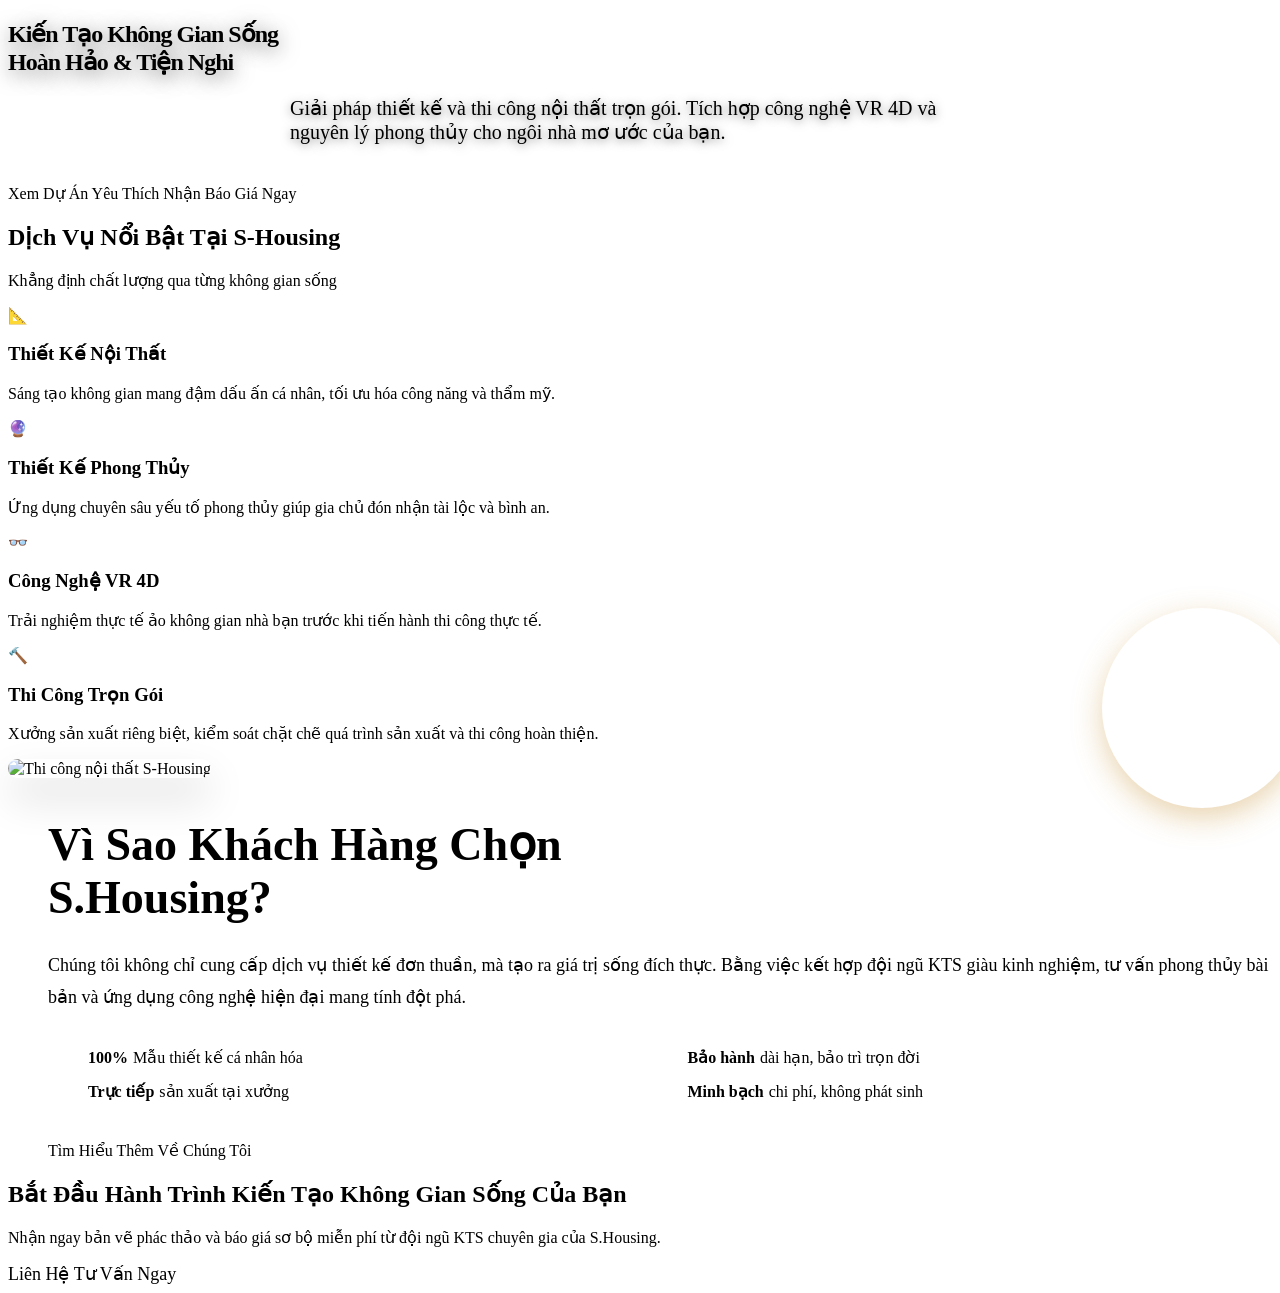
==== src/main/resources/templates/index.html @ 8dfc977a "init" ====
<!DOCTYPE html>
<html xmlns:th="http://www.thymeleaf.org">
<!-- head fragment included with parameters for title, description, keywords, image -->
<head th:replace="~{fragments/head :: head(title='Thiết Kế Thi Công Nội Thất Trọn Gói S-Housing | Clone', description='S-housing cung cấp dịch vụ thiết kế và thi công nội thất chuyên nghiệp.', keywords='thiết kế nội thất, thi công nội thất, s-housing', image='/images/hero.png')}">
</head>

<body>

    <!-- Header Fragment -->
    <header th:replace="~{fragments/header :: header}"></header>

    <main>
        <!-- Hero Section -->
        <section class="hero-section" th:style="'background-image: url(' + @{/images/hero.png} + ');'">
            <div class="hero-overlay" style="background: linear-gradient(135deg, rgba(26, 32, 44, 0.8), rgba(0, 0, 0, 0.4));"></div>
            <div class="container hero-content">
                <h1 style="font-weight: 800; letter-spacing: -1px; text-shadow: 0 4px 20px rgba(0,0,0,0.5);">Kiến Tạo Không Gian Sống <br/><span style="color: var(--primary-color);">Hoàn Hảo</span> & Tiện Nghi</h1>
                <p style="font-size: 20px; font-weight: 300; max-width: 700px; margin: 0 auto 40px auto; text-shadow: 0 2px 10px rgba(0,0,0,0.5);">Giải pháp thiết kế và thi công nội thất trọn gói. Tích hợp công nghệ VR 4D và nguyên lý phong thủy cho ngôi nhà mơ ước của bạn.</p>
                <div class="hero-buttons">
                    <a th:href="@{/du-an}" class="btn btn-primary btn-large btn-glow">Xem Dự Án Yêu Thích</a>
                    <a th:href="@{/lien-he}" class="btn btn-secondary btn-large">Nhận Báo Giá Ngay</a>
                </div>
            </div>
        </section>

        <!-- Services Features -->
        <section class="services-section">
            <div class="container text-center section-header">
                <h2>Dịch Vụ Nổi Bật Tại S-Housing</h2>
                <p>Khẳng định chất lượng qua từng không gian sống</p>
            </div>
            
            <div class="container services-grid">
                <div class="service-card">
                    <div class="icon">📐</div>
                    <h3>Thiết Kế Nội Thất</h3>
                    <p>Sáng tạo không gian mang đậm dấu ấn cá nhân, tối ưu hóa công năng và thẩm mỹ.</p>
                </div>
                
                <div class="service-card highlight">
                    <div class="icon">🔮</div>
                    <h3>Thiết Kế Phong Thủy</h3>
                    <p>Ứng dụng chuyên sâu yếu tố phong thủy giúp gia chủ đón nhận tài lộc và bình an.</p>
                </div>
                
                <div class="service-card">
                    <div class="icon">👓</div>
                    <h3>Công Nghệ VR 4D</h3>
                    <p>Trải nghiệm thực tế ảo không gian nhà bạn trước khi tiến hành thi công thực tế.</p>
                </div>
                
                <div class="service-card">
                    <div class="icon">🔨</div>
                    <h3>Thi Công Trọn Gói</h3>
                    <p>Xưởng sản xuất riêng biệt, kiểm soát chặt chẽ quá trình sản xuất và thi công hoàn thiện.</p>
                </div>
            </div>
        </section>

        <!-- About Intro Section -->
        <section class="about-section" style="background-color: var(--bg-white);">
            <div class="container flex-row" style="align-items: center;">
                <div class="about-image" style="position: relative;">
                    <img th:src="@{/images/about_architecture.png}" alt="Thi công nội thất S-Housing" style="border-radius: 20px; box-shadow: 0 20px 40px rgba(0,0,0,0.15);" />
                    <div style="position: absolute; bottom: -30px; right: -30px; background: var(--primary-color); color: white; padding: 30px; border-radius: 50%; width: 140px; height: 140px; display: flex; flex-direction: column; justify-content: center; align-items: center; box-shadow: 0 10px 30px rgba(201, 147, 57, 0.4);">
                        <strong style="font-size: 32px; line-height: 1;">10+</strong>
                        <span style="font-size: 14px; text-align: center;">Năm Kinh Nghiệm</span>
                    </div>
                </div>
                <div class="about-text" style="padding-left: 40px;">
                    <h2 style="font-size: 46px; margin-bottom: 25px; color: var(--secondary-color);">Vì Sao Khách Hàng Chọn <br/><span style="color: var(--primary-color);">S.Housing?</span></h2>
                    <p style="font-size: 18px; line-height: 1.8; color: var(--text-color); margin-bottom: 35px;">Chúng tôi không chỉ cung cấp dịch vụ thiết kế đơn thuần, mà tạo ra giá trị sống đích thực. Bằng việc kết hợp đội ngũ KTS giàu kinh nghiệm, tư vấn phong thủy bài bản và ứng dụng công nghệ hiện đại mang tính đột phá.</p>
                    
                    <ul class="check-list" style="display: grid; grid-template-columns: 1fr 1fr; gap: 15px; margin-bottom: 40px;">
                        <li style="font-size: 16px; display: flex; align-items: center;"><strong style="color: var(--primary-color); margin-right: 5px;">100%</strong> Mẫu thiết kế cá nhân hóa</li>
                        <li style="font-size: 16px; display: flex; align-items: center;"><strong style="color: var(--primary-color); margin-right: 5px;">Bảo hành</strong> dài hạn, bảo trì trọn đời</li>
                        <li style="font-size: 16px; display: flex; align-items: center;"><strong style="color: var(--primary-color); margin-right: 5px;">Trực tiếp</strong> sản xuất tại xưởng</li>
                        <li style="font-size: 16px; display: flex; align-items: center;"><strong style="color: var(--primary-color); margin-right: 5px;">Minh bạch</strong> chi phí, không phát sinh</li>
                    </ul>
                    <a th:href="@{/ve-chung-toi}" class="btn btn-primary btn-large btn-glow" style="border-radius: 30px;">Tìm Hiểu Thêm Về Chúng Tôi</a>
                </div>
            </div>
        </section>

        <!-- Dynamic CTA Banner -->
        <section class="cta-banner">
            <div class="container">
                <h2>Bắt Đầu Hành Trình Kiến Tạo Không Gian Sống Của Bạn</h2>
                <p>Nhận ngay bản vẽ phác thảo và báo giá sơ bộ miễn phí từ đội ngũ KTS chuyên gia của S.Housing.</p>
                <a th:href="@{/lien-he}" class="btn btn-primary btn-large btn-glow" style="border-radius: 50px; font-size: 18px;">Liên Hệ Tư Vấn Ngay</a>
            </div>
        </section>

    </main>

    <!-- Footer Fragment -->
    <footer th:replace="~{fragments/footer :: footer}"></footer>

</body>
</html>
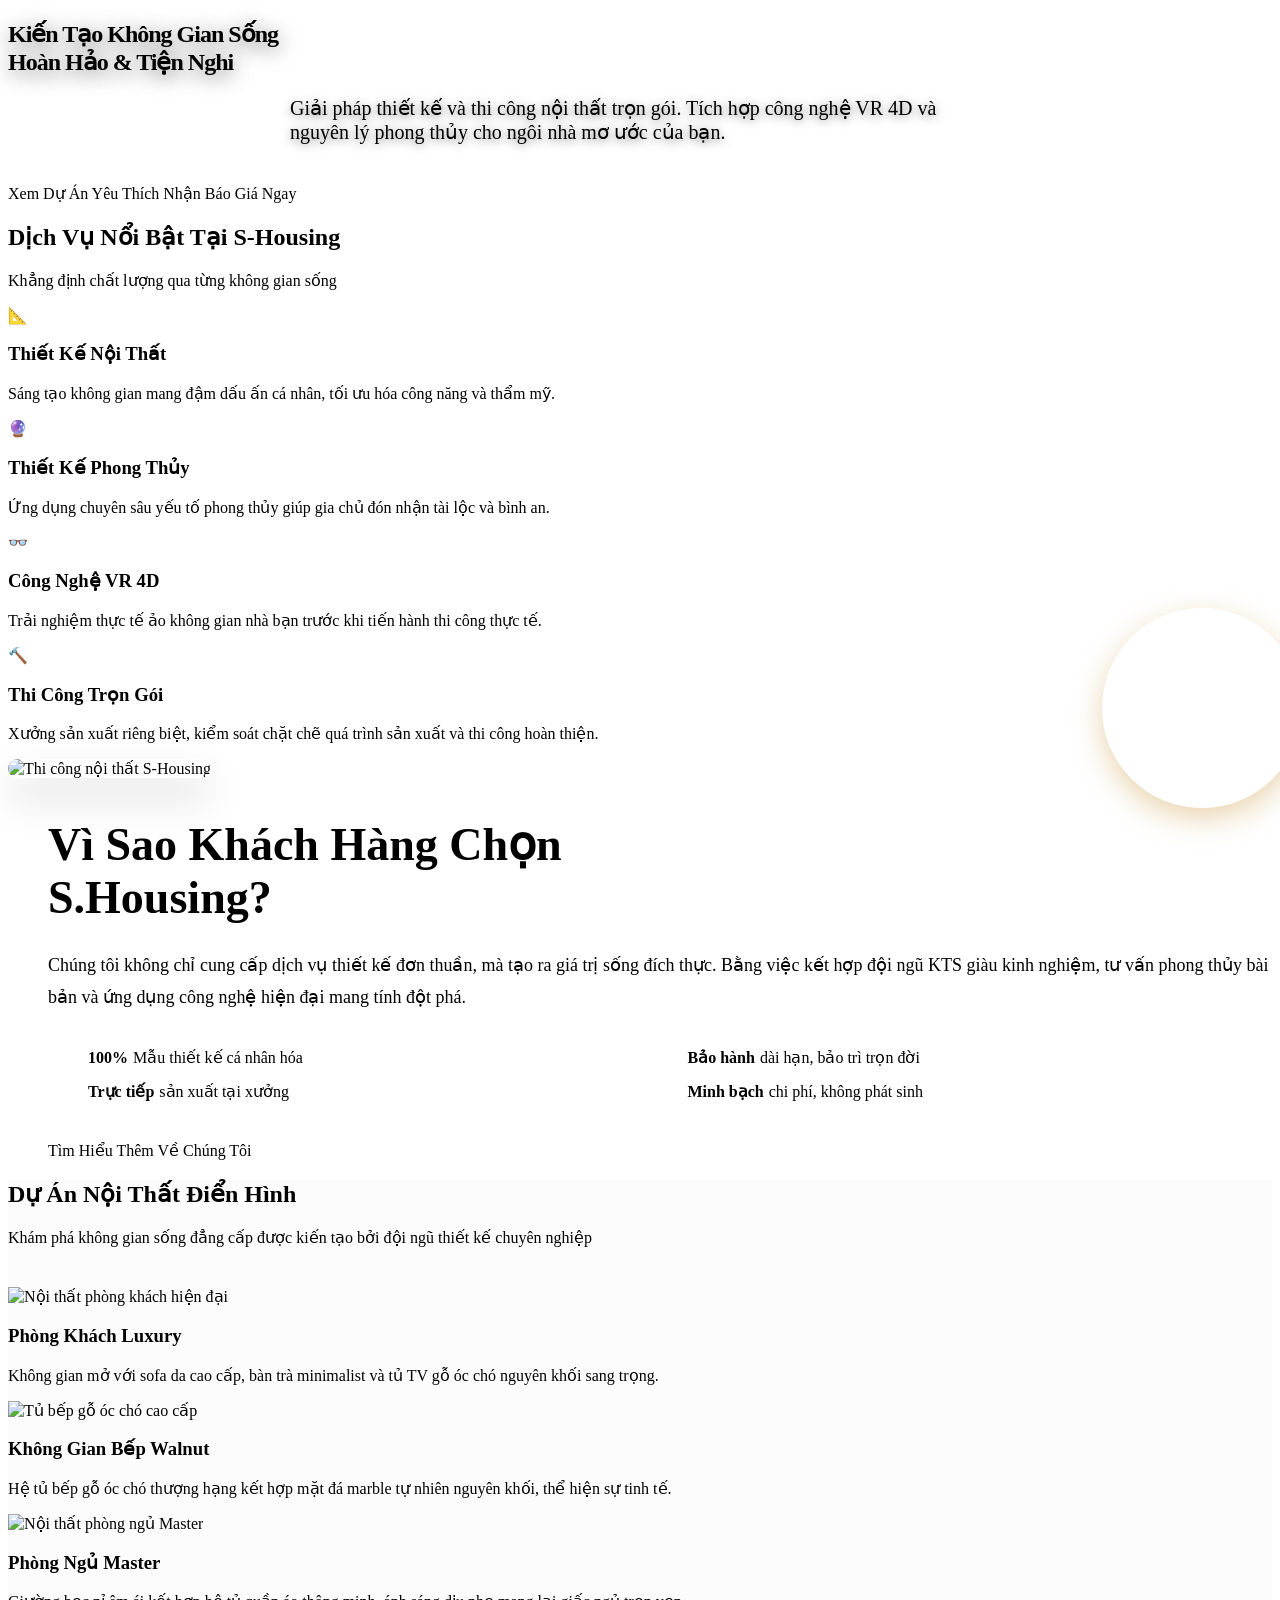
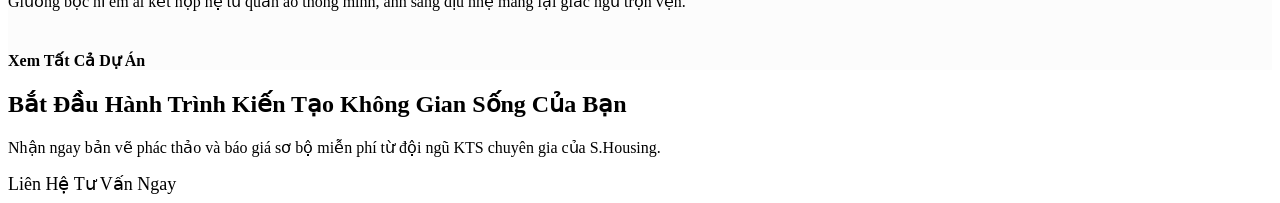
==== commit bcf437c4: "init" ====
--- a/src/main/resources/templates/index.html
+++ b/src/main/resources/templates/index.html
@@ -82,6 +82,50 @@
             </div>
         </section>
 
+        <!-- Featured Furniture Projects -->
+        <section class="furniture-projects-section" style="background-color: #fcfcfc;">
+            <div class="container text-center section-header">
+                <h2>Dự Án Nội Thất <span style="color: var(--primary-color);">Điển Hình</span></h2>
+                <p>Khám phá không gian sống đẳng cấp được kiến tạo bởi đội ngũ thiết kế chuyên nghiệp</p>
+            </div>
+            
+            <div class="container services-grid" style="margin-top: 40px; margin-bottom: 40px;">
+                <div class="project-card">
+                    <div class="project-img-wrapper">
+                        <img th:src="@{/images/furniture_living_room.png}" alt="Nội thất phòng khách hiện đại" class="project-img" />
+                    </div>
+                    <div class="project-content">
+                        <h3>Phòng Khách Luxury</h3>
+                        <p>Không gian mở với sofa da cao cấp, bàn trà minimalist và tủ TV gỗ óc chó nguyên khối sang trọng.</p>
+                    </div>
+                </div>
+                
+                <div class="project-card">
+                    <div class="project-img-wrapper">
+                        <img th:src="@{/images/furniture_kitchen.png}" alt="Tủ bếp gỗ óc chó cao cấp" class="project-img" />
+                    </div>
+                    <div class="project-content">
+                        <h3>Không Gian Bếp Walnut</h3>
+                        <p>Hệ tủ bếp gỗ óc chó thượng hạng kết hợp mặt đá marble tự nhiên nguyên khối, thể hiện sự tinh tế.</p>
+                    </div>
+                </div>
+                
+                <div class="project-card">
+                    <div class="project-img-wrapper">
+                        <img th:src="@{/images/furniture_bedroom.png}" alt="Nội thất phòng ngủ Master" class="project-img" />
+                    </div>
+                    <div class="project-content">
+                        <h3>Phòng Ngủ Master</h3>
+                        <p>Giường bọc nỉ êm ái kết hợp hệ tủ quần áo thông minh, ánh sáng dịu nhẹ mang lại giấc ngủ trọn vẹn.</p>
+                    </div>
+                </div>
+            </div>
+            
+            <div class="container text-center" style="margin-top: 30px;">
+                <a th:href="@{/du-an}" class="btn btn-outline-primary btn-large" style="border: 2px solid var(--primary-color); color: var(--primary-color); background: transparent; transition: all 0.3s ease; border-radius: 30px; font-weight: 600;" onmouseover="this.style.background='var(--primary-color)'; this.style.color='white';" onmouseout="this.style.background='transparent'; this.style.color='var(--primary-color)';">Xem Tất Cả Dự Án <i class="fas fa-arrow-right" style="margin-left: 5px;"></i></a>
+            </div>
+        </section>
+
         <!-- Dynamic CTA Banner -->
         <section class="cta-banner">
             <div class="container">
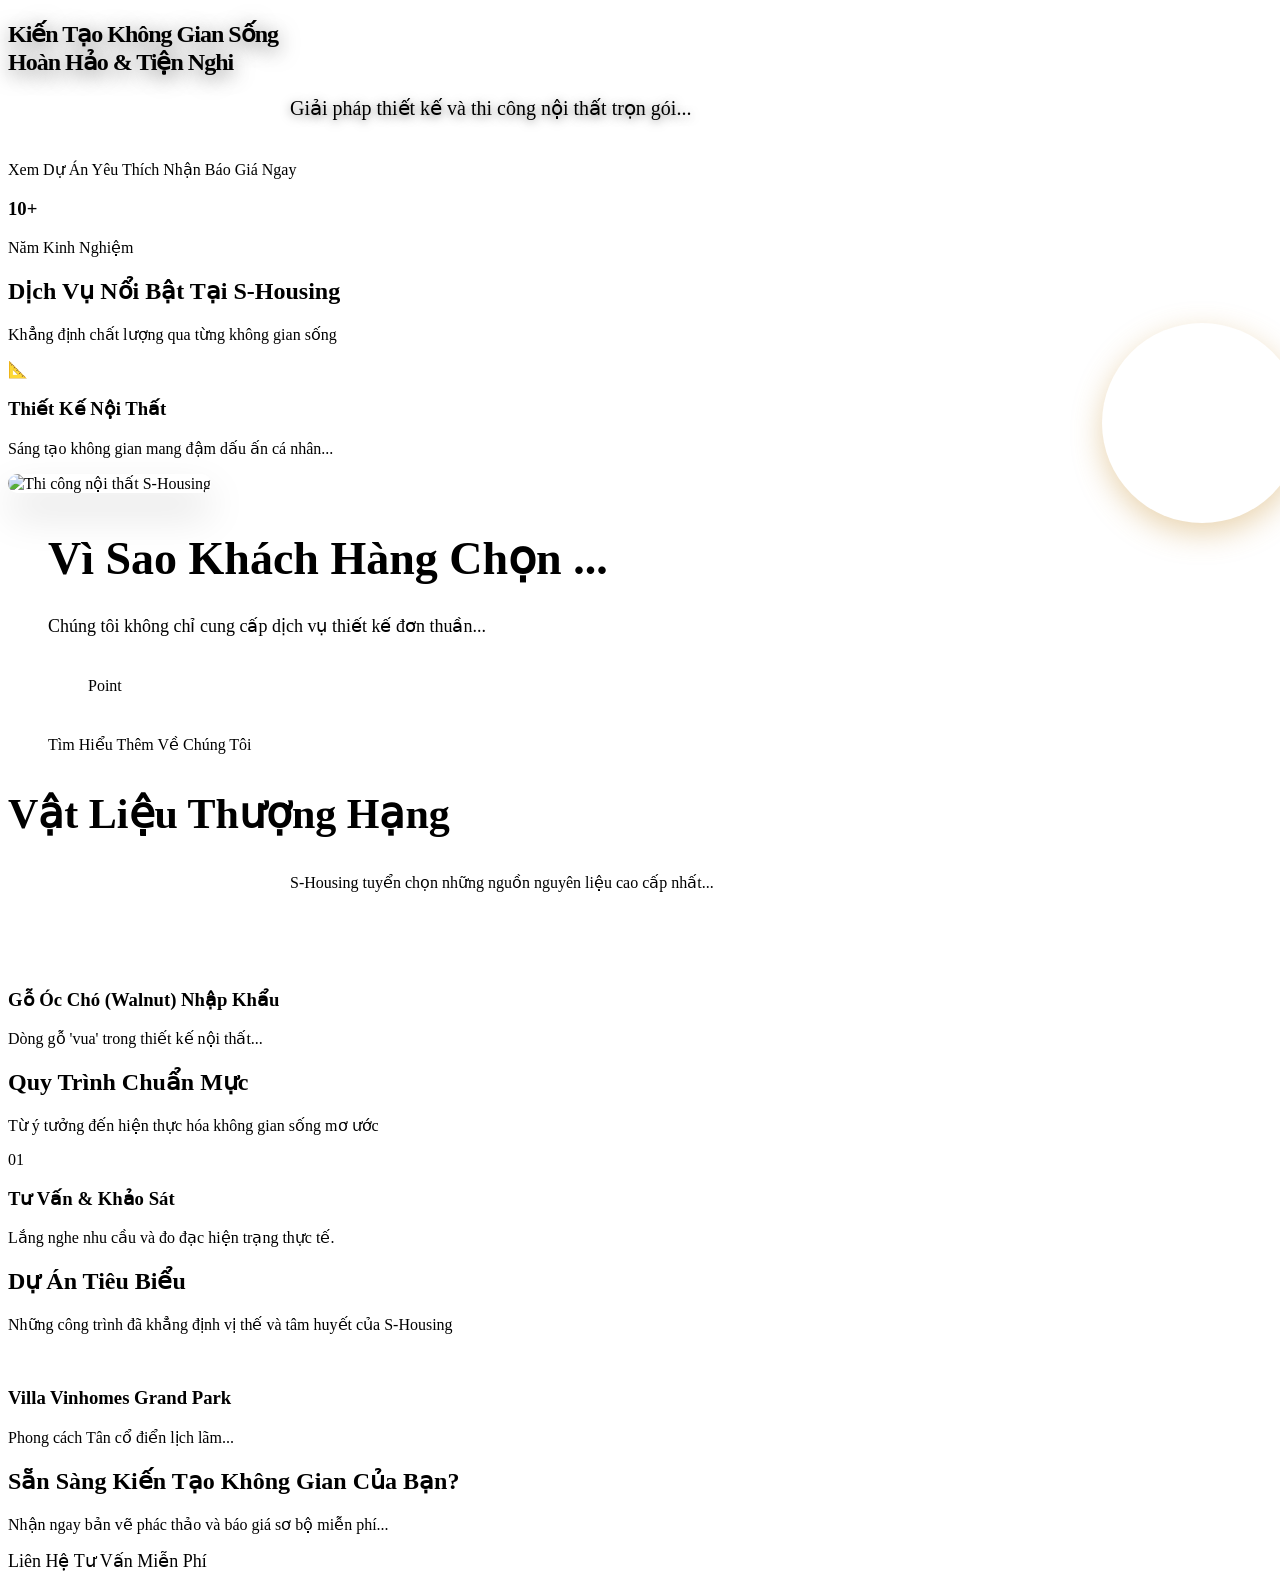
==== commit 343e9d69: "optimize" ====
--- a/src/main/resources/templates/index.html
+++ b/src/main/resources/templates/index.html
@@ -11,14 +11,26 @@
 
     <main>
         <!-- Hero Section -->
-        <section class="hero-section" th:style="'background-image: url(' + @{/images/hero.png} + ');'">
+        <section class="hero-section" th:style="'background-image: url(' + @{${settings.index.hero.bgImage}} + ');'">
             <div class="hero-overlay" style="background: linear-gradient(135deg, rgba(26, 32, 44, 0.8), rgba(0, 0, 0, 0.4));"></div>
             <div class="container hero-content">
-                <h1 style="font-weight: 800; letter-spacing: -1px; text-shadow: 0 4px 20px rgba(0,0,0,0.5);">Kiến Tạo Không Gian Sống <br/><span style="color: var(--primary-color);">Hoàn Hảo</span> & Tiện Nghi</h1>
-                <p style="font-size: 20px; font-weight: 300; max-width: 700px; margin: 0 auto 40px auto; text-shadow: 0 2px 10px rgba(0,0,0,0.5);">Giải pháp thiết kế và thi công nội thất trọn gói. Tích hợp công nghệ VR 4D và nguyên lý phong thủy cho ngôi nhà mơ ước của bạn.</p>
+                <h1 style="font-weight: 800; letter-spacing: -1px; text-shadow: 0 4px 20px rgba(0,0,0,0.5);" th:utext="${settings.index.hero.title}">Kiến Tạo Không Gian Sống <br/><span style="color: var(--primary-color);">Hoàn Hảo</span> & Tiện Nghi</h1>
+                <p style="font-size: 20px; font-weight: 300; max-width: 700px; margin: 0 auto 40px auto; text-shadow: 0 2px 10px rgba(0,0,0,0.5);" th:text="${settings.index.hero.subtitle}">Giải pháp thiết kế và thi công nội thất trọn gói...</p>
                 <div class="hero-buttons">
-                    <a th:href="@{/du-an}" class="btn btn-primary btn-large btn-glow">Xem Dự Án Yêu Thích</a>
-                    <a th:href="@{/lien-he}" class="btn btn-secondary btn-large">Nhận Báo Giá Ngay</a>
+                    <a th:href="@{/du-an}" class="btn btn-primary btn-large btn-glow" th:text="${settings.index.hero.primaryBtn}">Xem Dự Án Yêu Thích</a>
+                    <a th:href="@{/lien-he}" class="btn btn-secondary btn-large" th:text="${settings.index.hero.secondaryBtn}">Nhận Báo Giá Ngay</a>
+                </div>
+            </div>
+        </section>
+
+        <!-- Stats Counter Section -->
+        <section class="stats-section">
+            <div class="container">
+                <div class="stats-grid">
+                    <div class="stat-item" th:each="stat : ${settings.index.stats}">
+                        <h3 th:text="${stat.value}">10+</h3>
+                        <p th:text="${stat.label}">Năm Kinh Nghiệm</p>
+                    </div>
                 </div>
             </div>
         </section>
@@ -26,112 +38,103 @@
         <!-- Services Features -->
         <section class="services-section">
             <div class="container text-center section-header">
-                <h2>Dịch Vụ Nổi Bật Tại S-Housing</h2>
-                <p>Khẳng định chất lượng qua từng không gian sống</p>
+                <h2 th:text="${settings.index.services.title}">Dịch Vụ Nổi Bật Tại S-Housing</h2>
+                <p th:text="${settings.index.services.subtitle}">Khẳng định chất lượng qua từng không gian sống</p>
             </div>
             
             <div class="container services-grid">
-                <div class="service-card">
-                    <div class="icon">📐</div>
-                    <h3>Thiết Kế Nội Thất</h3>
-                    <p>Sáng tạo không gian mang đậm dấu ấn cá nhân, tối ưu hóa công năng và thẩm mỹ.</p>
-                </div>
-                
-                <div class="service-card highlight">
-                    <div class="icon">🔮</div>
-                    <h3>Thiết Kế Phong Thủy</h3>
-                    <p>Ứng dụng chuyên sâu yếu tố phong thủy giúp gia chủ đón nhận tài lộc và bình an.</p>
-                </div>
-                
-                <div class="service-card">
-                    <div class="icon">👓</div>
-                    <h3>Công Nghệ VR 4D</h3>
-                    <p>Trải nghiệm thực tế ảo không gian nhà bạn trước khi tiến hành thi công thực tế.</p>
-                </div>
-                
-                <div class="service-card">
-                    <div class="icon">🔨</div>
-                    <h3>Thi Công Trọn Gói</h3>
-                    <p>Xưởng sản xuất riêng biệt, kiểm soát chặt chẽ quá trình sản xuất và thi công hoàn thiện.</p>
+                <div th:each="service : ${settings.index.services.items}" th:class="${service['highlight']} ? 'service-card highlight' : 'service-card'">
+                    <div class="icon" th:text="${service.icon}">📐</div>
+                    <h3 th:text="${service.title}">Thiết Kế Nội Thất</h3>
+                    <p th:text="${service.desc}">Sáng tạo không gian mang đậm dấu ấn cá nhân...</p>
                 </div>
             </div>
         </section>
 
         <!-- About Intro Section -->
-        <section class="about-section" style="background-color: var(--bg-white);">
+        <section class="about-section" style="background-color: var(--bg-white); padding-bottom: 0;">
             <div class="container flex-row" style="align-items: center;">
                 <div class="about-image" style="position: relative;">
-                    <img th:src="@{/images/about_architecture.png}" alt="Thi công nội thất S-Housing" style="border-radius: 20px; box-shadow: 0 20px 40px rgba(0,0,0,0.15);" />
+                    <img th:src="@{${settings.index.about.image}}" alt="Thi công nội thất S-Housing" style="border-radius: 20px; box-shadow: 0 20px 40px rgba(0,0,0,0.15);" />
                     <div style="position: absolute; bottom: -30px; right: -30px; background: var(--primary-color); color: white; padding: 30px; border-radius: 50%; width: 140px; height: 140px; display: flex; flex-direction: column; justify-content: center; align-items: center; box-shadow: 0 10px 30px rgba(201, 147, 57, 0.4);">
-                        <strong style="font-size: 32px; line-height: 1;">10+</strong>
-                        <span style="font-size: 14px; text-align: center;">Năm Kinh Nghiệm</span>
+                        <strong style="font-size: 32px; line-height: 1;" th:text="${settings.index.about.expValue}">10+</strong>
+                        <span style="font-size: 14px; text-align: center;" th:text="${settings.index.about.expLabel}">Năm Kinh Nghiệm</span>
                     </div>
                 </div>
                 <div class="about-text" style="padding-left: 40px;">
-                    <h2 style="font-size: 46px; margin-bottom: 25px; color: var(--secondary-color);">Vì Sao Khách Hàng Chọn <br/><span style="color: var(--primary-color);">S.Housing?</span></h2>
-                    <p style="font-size: 18px; line-height: 1.8; color: var(--text-color); margin-bottom: 35px;">Chúng tôi không chỉ cung cấp dịch vụ thiết kế đơn thuần, mà tạo ra giá trị sống đích thực. Bằng việc kết hợp đội ngũ KTS giàu kinh nghiệm, tư vấn phong thủy bài bản và ứng dụng công nghệ hiện đại mang tính đột phá.</p>
+                    <h2 style="font-size: 46px; margin-bottom: 25px; color: var(--secondary-color);" th:utext="${settings.index.about.title}">Vì Sao Khách Hàng Chọn ...</h2>
+                    <p style="font-size: 18px; line-height: 1.8; color: var(--text-color); margin-bottom: 35px;" th:text="${settings.index.about.desc}">Chúng tôi không chỉ cung cấp dịch vụ thiết kế đơn thuần...</p>
                     
                     <ul class="check-list" style="display: grid; grid-template-columns: 1fr 1fr; gap: 15px; margin-bottom: 40px;">
-                        <li style="font-size: 16px; display: flex; align-items: center;"><strong style="color: var(--primary-color); margin-right: 5px;">100%</strong> Mẫu thiết kế cá nhân hóa</li>
-                        <li style="font-size: 16px; display: flex; align-items: center;"><strong style="color: var(--primary-color); margin-right: 5px;">Bảo hành</strong> dài hạn, bảo trì trọn đời</li>
-                        <li style="font-size: 16px; display: flex; align-items: center;"><strong style="color: var(--primary-color); margin-right: 5px;">Trực tiếp</strong> sản xuất tại xưởng</li>
-                        <li style="font-size: 16px; display: flex; align-items: center;"><strong style="color: var(--primary-color); margin-right: 5px;">Minh bạch</strong> chi phí, không phát sinh</li>
+                        <li th:each="point : ${settings.index.about.checkList}" style="font-size: 16px; display: flex; align-items: center;" th:text="${point}">Point</li>
                     </ul>
-                    <a th:href="@{/ve-chung-toi}" class="btn btn-primary btn-large btn-glow" style="border-radius: 30px;">Tìm Hiểu Thêm Về Chúng Tôi</a>
+                    <a th:href="@{/ve-chung-toi}" class="btn btn-primary btn-large btn-glow" style="border-radius: 30px;" th:text="${settings.index.about.btnLabel}">Tìm Hiểu Thêm Về Chúng Tôi</a>
                 </div>
             </div>
         </section>
 
-        <!-- Featured Furniture Projects -->
-        <section class="furniture-projects-section" style="background-color: #fcfcfc;">
-            <div class="container text-center section-header">
-                <h2>Dự Án Nội Thất <span style="color: var(--primary-color);">Điển Hình</span></h2>
-                <p>Khám phá không gian sống đẳng cấp được kiến tạo bởi đội ngũ thiết kế chuyên nghiệp</p>
-            </div>
-            
-            <div class="container services-grid" style="margin-top: 40px; margin-bottom: 40px;">
-                <div class="project-card">
-                    <div class="project-img-wrapper">
-                        <img th:src="@{/images/furniture_living_room.png}" alt="Nội thất phòng khách hiện đại" class="project-img" />
-                    </div>
-                    <div class="project-content">
-                        <h3>Phòng Khách Luxury</h3>
-                        <p>Không gian mở với sofa da cao cấp, bàn trà minimalist và tủ TV gỗ óc chó nguyên khối sang trọng.</p>
-                    </div>
+        <!-- Material Excellence Section -->
+        <section class="materials-section">
+            <div class="container">
+                <div class="section-header text-center">
+                    <h2 style="font-size: 42px;" th:utext="${settings.index.materials.title}">Vật Liệu Thượng Hạng</h2>
+                    <p style="max-width: 700px; margin: 0 auto 60px auto;" th:text="${settings.index.materials.subtitle}">S-Housing tuyển chọn những nguồn nguyên liệu cao cấp nhất...</p>
                 </div>
-                
-                <div class="project-card">
-                    <div class="project-img-wrapper">
-                        <img th:src="@{/images/furniture_kitchen.png}" alt="Tủ bếp gỗ óc chó cao cấp" class="project-img" />
-                    </div>
-                    <div class="project-content">
-                        <h3>Không Gian Bếp Walnut</h3>
-                        <p>Hệ tủ bếp gỗ óc chó thượng hạng kết hợp mặt đá marble tự nhiên nguyên khối, thể hiện sự tinh tế.</p>
-                    </div>
-                </div>
-                
-                <div class="project-card">
-                    <div class="project-img-wrapper">
-                        <img th:src="@{/images/furniture_bedroom.png}" alt="Nội thất phòng ngủ Master" class="project-img" />
-                    </div>
-                    <div class="project-content">
-                        <h3>Phòng Ngủ Master</h3>
-                        <p>Giường bọc nỉ êm ái kết hợp hệ tủ quần áo thông minh, ánh sáng dịu nhẹ mang lại giấc ngủ trọn vẹn.</p>
+
+                <div class="materials-grid">
+                    <div class="material-card" th:each="material : ${settings.index.materials.items}">
+                        <div class="material-image">
+                            <img th:src="@{${material.image}}" th:alt="${material.title}" />
+                        </div>
+                        <div class="material-info">
+                            <h3 th:text="${material.title}">Gỗ Óc Chó (Walnut) Nhập Khẩu</h3>
+                            <p th:text="${material.desc}">Dòng gỗ 'vua' trong thiết kế nội thất...</p>
+                        </div>
                     </div>
                 </div>
             </div>
-            
-            <div class="container text-center" style="margin-top: 30px;">
-                <a th:href="@{/du-an}" class="btn btn-outline-primary btn-large" style="border: 2px solid var(--primary-color); color: var(--primary-color); background: transparent; transition: all 0.3s ease; border-radius: 30px; font-weight: 600;" onmouseover="this.style.background='var(--primary-color)'; this.style.color='white';" onmouseout="this.style.background='transparent'; this.style.color='var(--primary-color)';">Xem Tất Cả Dự Án <i class="fas fa-arrow-right" style="margin-left: 5px;"></i></a>
+        </section>
+
+        <!-- Process Section -->
+        <section class="process-section">
+            <div class="container text-center section-header">
+                <h2 th:utext="${settings.index.process.title}">Quy Trình Chuẩn Mực</h2>
+                <p th:text="${settings.index.process.subtitle}">Từ ý tưởng đến hiện thực hóa không gian sống mơ ước</p>
+            </div>
+            <div class="container process-steps">
+                <div class="process-step" th:each="step : ${settings.index.process.steps}">
+                    <div class="step-number" th:text="${step.num}">01</div>
+                    <h3 th:text="${step.title}">Tư Vấn & Khảo Sát</h3>
+                    <p th:text="${step.desc}">Lắng nghe nhu cầu và đo đạc hiện trạng thực tế.</p>
+                </div>
             </div>
         </section>
+
+        <!-- Success Story Highlights (Full-Width Gallery) -->
+        <section class="success-gallery">
+            <div class="container text-center section-header">
+                <h2 th:utext="${settings.index.successGallery.title}">Dự Án Tiêu Biểu</h2>
+                <p th:text="${settings.index.successGallery.subtitle}">Những công trình đã khẳng định vị thế và tâm huyết của S-Housing</p>
+            </div>
+            <div class="container gallery-grid">
+                <div class="gallery-item" th:each="item : ${settings.index.successGallery.items}">
+                    <img th:src="@{${item.image}}" th:alt="${item.title}" />
+                    <div class="gallery-overlay">
+                        <h3 th:text="${item.title}">Villa Vinhomes Grand Park</h3>
+                        <p th:text="${item.desc}">Phong cách Tân cổ điển lịch lãm...</p>
+                    </div>
+                </div>
+            </div>
+        </section>
+
+
 
         <!-- Dynamic CTA Banner -->
         <section class="cta-banner">
             <div class="container">
-                <h2>Bắt Đầu Hành Trình Kiến Tạo Không Gian Sống Của Bạn</h2>
-                <p>Nhận ngay bản vẽ phác thảo và báo giá sơ bộ miễn phí từ đội ngũ KTS chuyên gia của S.Housing.</p>
-                <a th:href="@{/lien-he}" class="btn btn-primary btn-large btn-glow" style="border-radius: 50px; font-size: 18px;">Liên Hệ Tư Vấn Ngay</a>
+                <h2 th:text="${settings.index.cta.title}">Sẵn Sàng Kiến Tạo Không Gian Của Bạn?</h2>
+                <p th:text="${settings.index.cta.subtitle}">Nhận ngay bản vẽ phác thảo và báo giá sơ bộ miễn phí...</p>
+                <a th:href="@{/lien-he}" class="btn btn-primary btn-large btn-glow" style="border-radius: 50px; font-size: 18px;" th:text="${settings.index.cta.btnLabel}">Liên Hệ Tư Vấn Miễn Phí</a>
             </div>
         </section>
 
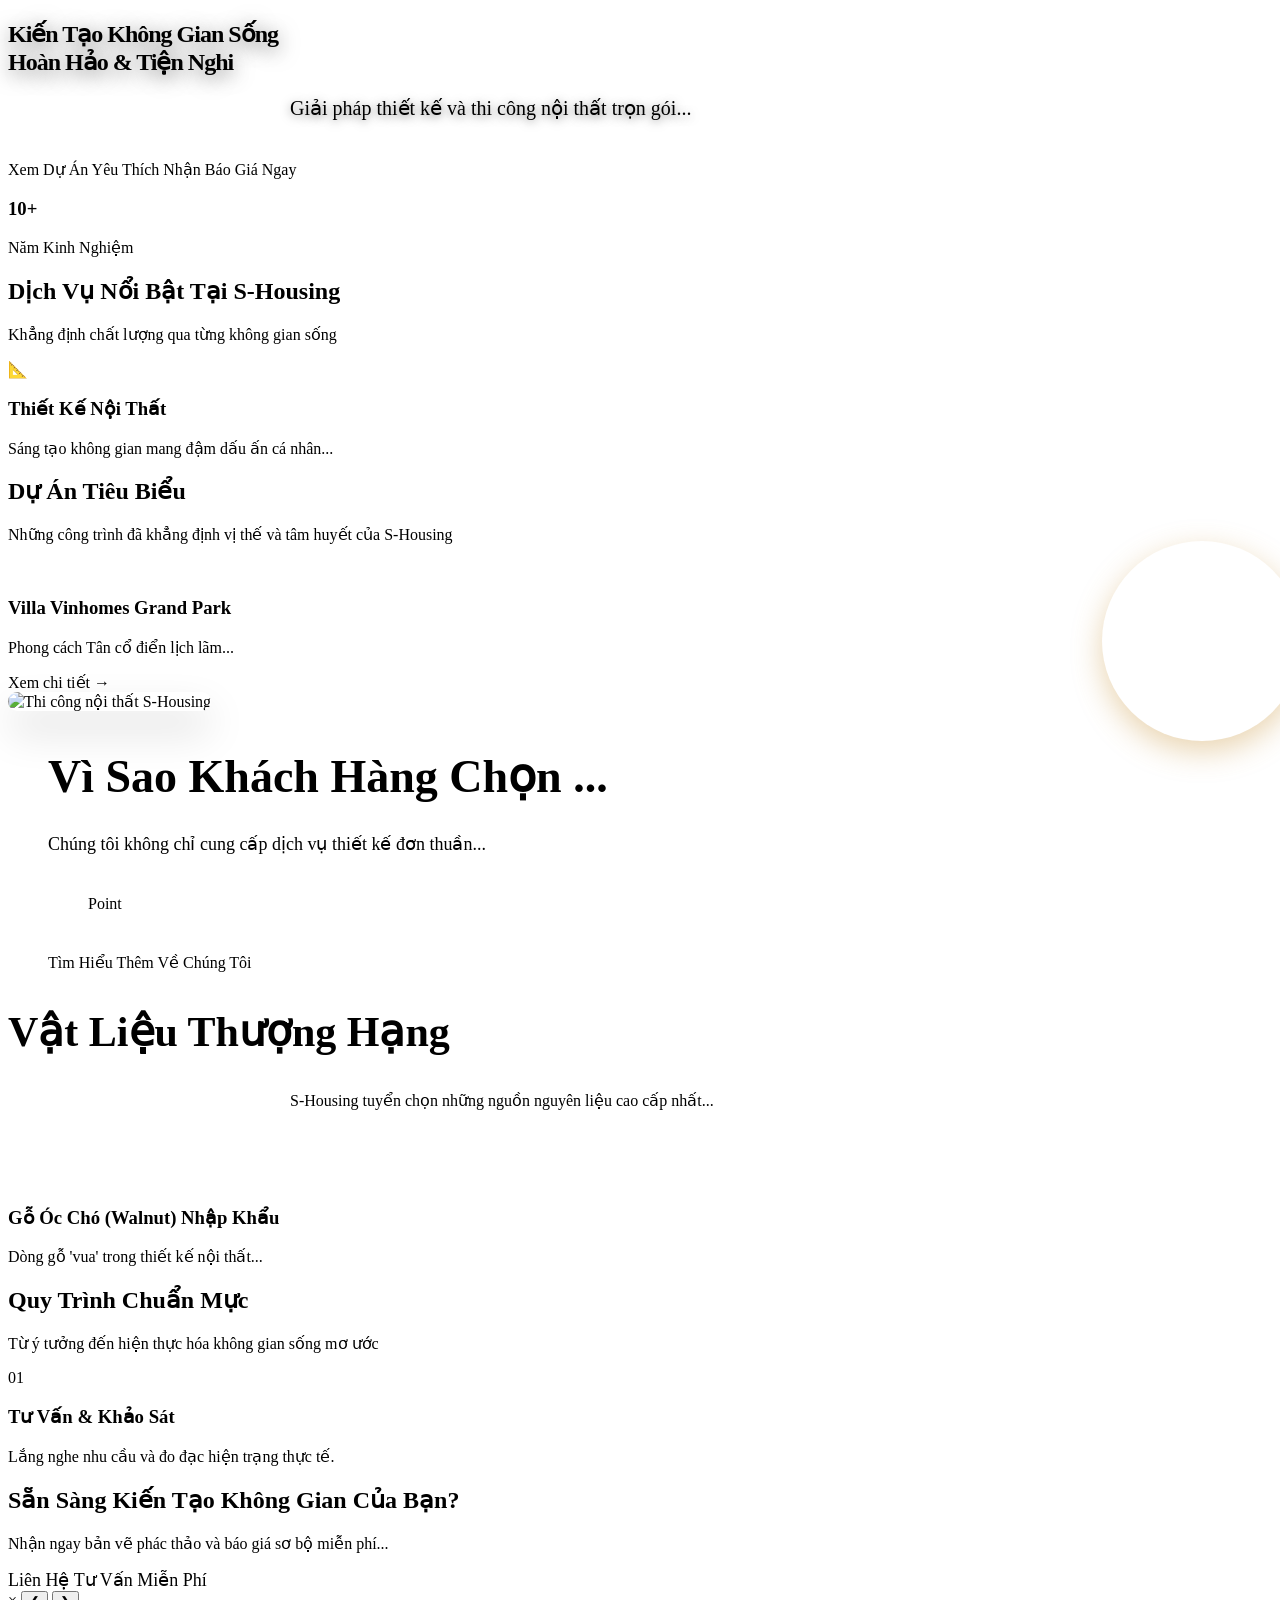
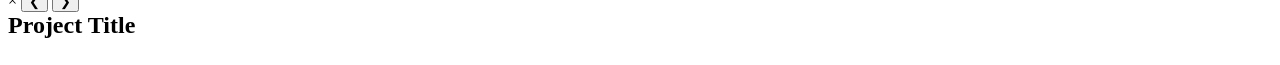
==== commit 08c9887a: "optimize" ====
--- a/src/main/resources/templates/index.html
+++ b/src/main/resources/templates/index.html
@@ -51,7 +51,28 @@
             </div>
         </section>
 
-        <!-- About Intro Section -->
+        <!-- Success Story Highlights (Featured Projects) -->
+        <section class="success-gallery">
+            <div class="container text-center section-header">
+                <h2 th:utext="${settings.index.successGallery.title}">Dự Án Tiêu Biểu</h2>
+                <p th:text="${settings.index.successGallery.subtitle}">Những công trình đã khẳng định vị thế và tâm huyết của S-Housing</p>
+            </div>
+            <div class="container gallery-grid">
+                <div class="gallery-item" th:each="item : ${settings.index.successGallery.items}" 
+                     th:data-images="${#strings.arrayJoin(item.images, ',')}"
+                     th:data-title="${item.title}"
+                     onclick="openProjectLightbox(this)">
+                    <img th:src="@{${item.images[0]}}" th:alt="${item.title}" />
+                    <div class="gallery-overlay">
+                        <h3 th:text="${item.title}">Villa Vinhomes Grand Park</h3>
+                        <p th:text="${item.desc}">Phong cách Tân cổ điển lịch lãm...</p>
+                        <span class="view-details">Xem chi tiết &rarr;</span>
+                    </div>
+                </div>
+            </div>
+        </section>
+
+        <!-- About Intro Section (Why Choose Us) -->
         <section class="about-section" style="background-color: var(--bg-white); padding-bottom: 0;">
             <div class="container flex-row" style="align-items: center;">
                 <div class="about-image" style="position: relative;">
@@ -110,22 +131,6 @@
             </div>
         </section>
 
-        <!-- Success Story Highlights (Full-Width Gallery) -->
-        <section class="success-gallery">
-            <div class="container text-center section-header">
-                <h2 th:utext="${settings.index.successGallery.title}">Dự Án Tiêu Biểu</h2>
-                <p th:text="${settings.index.successGallery.subtitle}">Những công trình đã khẳng định vị thế và tâm huyết của S-Housing</p>
-            </div>
-            <div class="container gallery-grid">
-                <div class="gallery-item" th:each="item : ${settings.index.successGallery.items}">
-                    <img th:src="@{${item.image}}" th:alt="${item.title}" />
-                    <div class="gallery-overlay">
-                        <h3 th:text="${item.title}">Villa Vinhomes Grand Park</h3>
-                        <p th:text="${item.desc}">Phong cách Tân cổ điển lịch lãm...</p>
-                    </div>
-                </div>
-            </div>
-        </section>
 
 
 
@@ -143,5 +148,84 @@
     <!-- Footer Fragment -->
     <footer th:replace="~{fragments/footer :: footer}"></footer>
 
+    <!-- Project Lightbox Modal -->
+    <div id="projectLightbox" class="project-lightbox" onclick="if(event.target === this) closeProjectLightbox()">
+        <span class="lightbox-close" onclick="closeProjectLightbox()">&times;</span>
+        
+        <button class="lightbox-nav-btn prev" onclick="changeSlide(-1)">&#10094;</button>
+        <button class="lightbox-nav-btn next" onclick="changeSlide(1)">&#10095;</button>
+        
+        <div class="lightbox-content">
+            <div class="lightbox-slider-container">
+                <div id="lightboxSlider" class="lightbox-slider">
+                    <!-- Images will be injected here -->
+                </div>
+            </div>
+            
+            <div class="lightbox-info">
+                <h3 id="lightboxTitle" style="color: var(--primary-color); margin: 0; font-size: 24px;">Project Title</h3>
+                <div class="lightbox-counter" style="color: white; font-weight: 600;">
+                    <span id="lbCurrentIndex">1</span> / <span id="lbTotalCount">5</span>
+                </div>
+            </div>
+        </div>
+    </div>
+
+    <script th:inline="javascript">
+        let currentImages = [];
+        let currentIndex = 0;
+
+        function openProjectLightbox(element) {
+            const imagesStr = element.getAttribute('data-images');
+            const title = element.getAttribute('data-title');
+            
+            currentImages = imagesStr.split(',');
+            currentIndex = 0;
+            
+            document.getElementById('lightboxTitle').innerText = title;
+            document.getElementById('lbTotalCount').innerText = currentImages.length;
+            
+            // Pre-inject images
+            const slider = document.getElementById('lightboxSlider');
+            slider.innerHTML = '';
+            currentImages.forEach((imgSrc, index) => {
+                const img = document.createElement('img');
+                img.src = imgSrc;
+                img.alt = `Slide ${index + 1}`;
+                slider.appendChild(img);
+            });
+
+            updateLightbox();
+            
+            document.getElementById('projectLightbox').classList.add('active');
+            document.body.style.overflow = 'hidden';
+        }
+
+        function closeProjectLightbox() {
+            document.getElementById('projectLightbox').classList.remove('active');
+            document.body.style.overflow = 'auto';
+        }
+
+        function updateLightbox() {
+            const slider = document.getElementById('lightboxSlider');
+            slider.style.transform = `translateX(-${currentIndex * 100}%)`;
+            document.getElementById('lbCurrentIndex').innerText = currentIndex + 1;
+        }
+
+        function changeSlide(direction) {
+            currentIndex += direction;
+            if (currentIndex < 0) currentIndex = currentImages.length - 1;
+            if (currentIndex >= currentImages.length) currentIndex = 0;
+            updateLightbox();
+        }
+
+        // Key listeners
+        document.addEventListener('keydown', function(event) {
+            if (!document.getElementById('projectLightbox').classList.contains('active')) return;
+            if (event.key === "Escape") closeProjectLightbox();
+            if (event.key === "ArrowLeft") changeSlide(-1);
+            if (event.key === "ArrowRight") changeSlide(1);
+        });
+    </script>
 </body>
 </html>
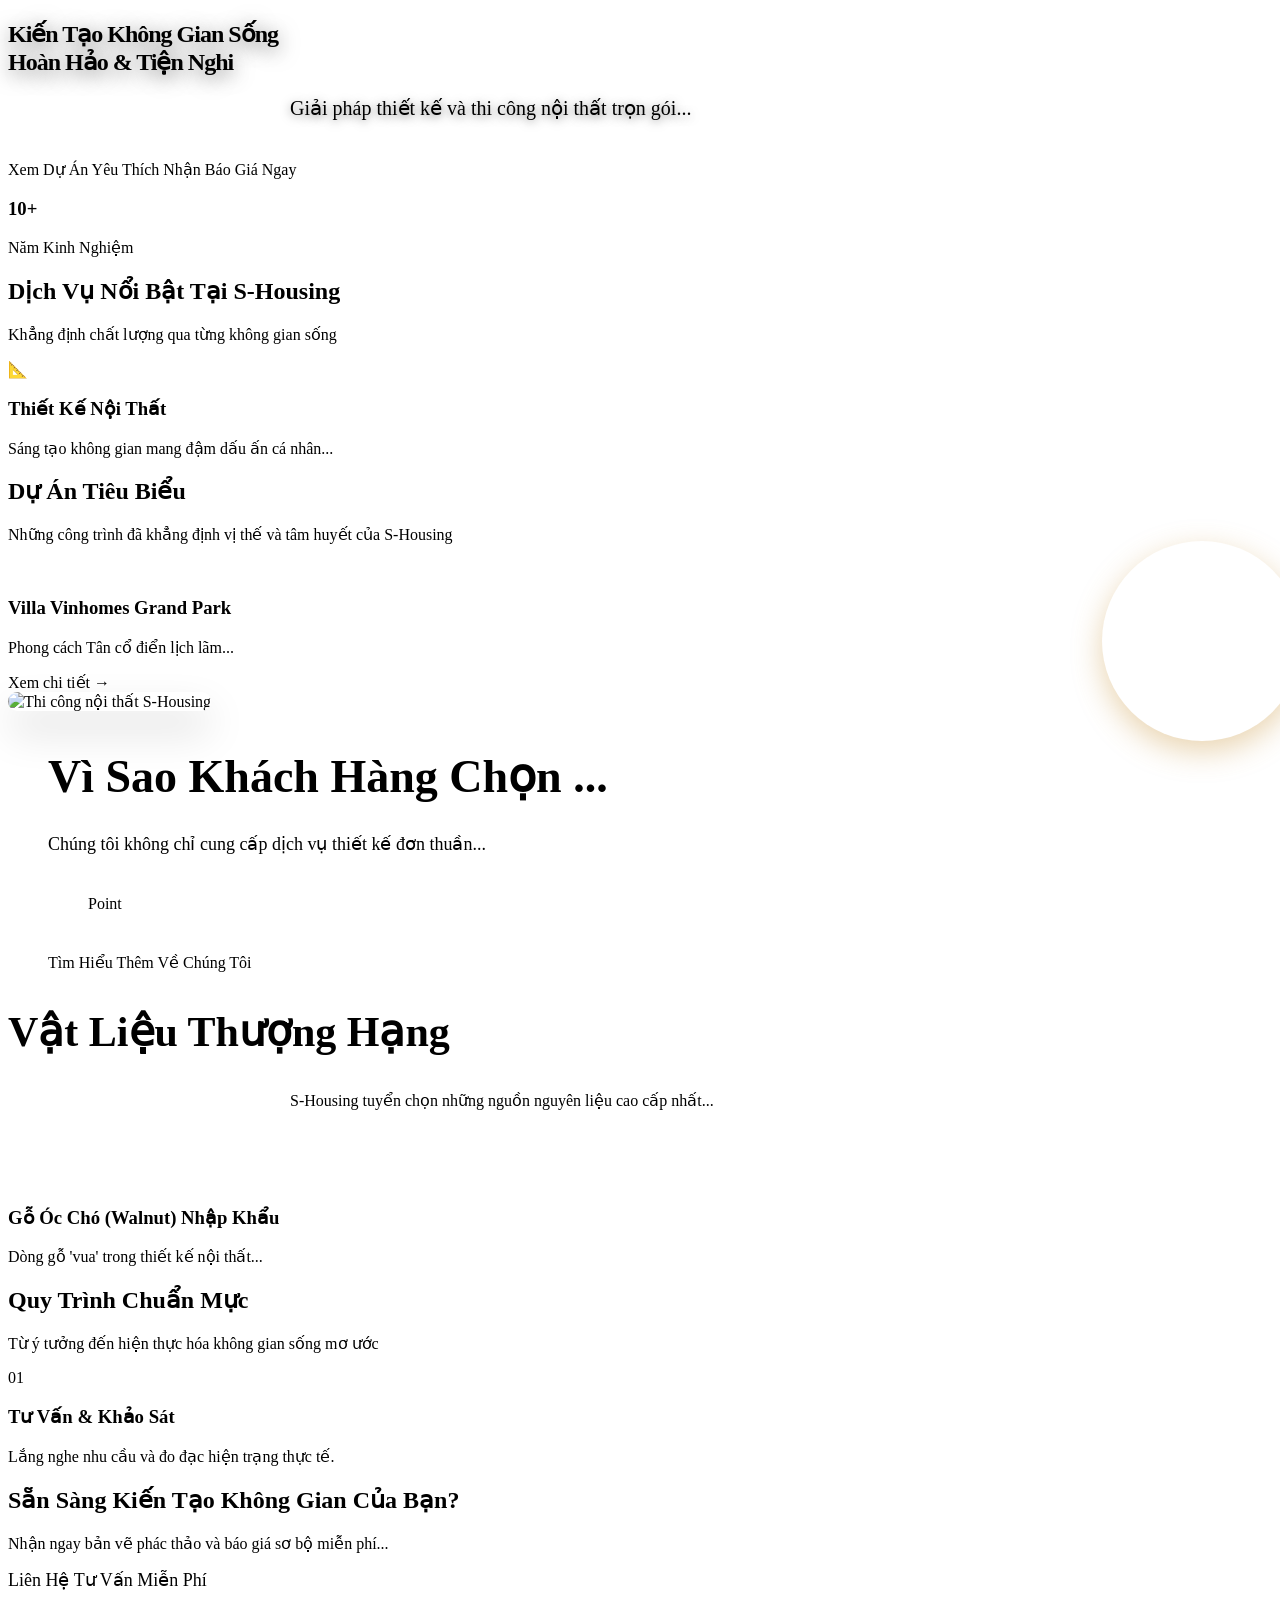
==== commit 6ef78455: "optimize" ====
--- a/src/main/resources/templates/index.html
+++ b/src/main/resources/templates/index.html
@@ -148,84 +148,7 @@
     <!-- Footer Fragment -->
     <footer th:replace="~{fragments/footer :: footer}"></footer>
 
-    <!-- Project Lightbox Modal -->
-    <div id="projectLightbox" class="project-lightbox" onclick="if(event.target === this) closeProjectLightbox()">
-        <span class="lightbox-close" onclick="closeProjectLightbox()">&times;</span>
-        
-        <button class="lightbox-nav-btn prev" onclick="changeSlide(-1)">&#10094;</button>
-        <button class="lightbox-nav-btn next" onclick="changeSlide(1)">&#10095;</button>
-        
-        <div class="lightbox-content">
-            <div class="lightbox-slider-container">
-                <div id="lightboxSlider" class="lightbox-slider">
-                    <!-- Images will be injected here -->
-                </div>
-            </div>
-            
-            <div class="lightbox-info">
-                <h3 id="lightboxTitle" style="color: var(--primary-color); margin: 0; font-size: 24px;">Project Title</h3>
-                <div class="lightbox-counter" style="color: white; font-weight: 600;">
-                    <span id="lbCurrentIndex">1</span> / <span id="lbTotalCount">5</span>
-                </div>
-            </div>
-        </div>
-    </div>
-
-    <script th:inline="javascript">
-        let currentImages = [];
-        let currentIndex = 0;
-
-        function openProjectLightbox(element) {
-            const imagesStr = element.getAttribute('data-images');
-            const title = element.getAttribute('data-title');
-            
-            currentImages = imagesStr.split(',');
-            currentIndex = 0;
-            
-            document.getElementById('lightboxTitle').innerText = title;
-            document.getElementById('lbTotalCount').innerText = currentImages.length;
-            
-            // Pre-inject images
-            const slider = document.getElementById('lightboxSlider');
-            slider.innerHTML = '';
-            currentImages.forEach((imgSrc, index) => {
-                const img = document.createElement('img');
-                img.src = imgSrc;
-                img.alt = `Slide ${index + 1}`;
-                slider.appendChild(img);
-            });
-
-            updateLightbox();
-            
-            document.getElementById('projectLightbox').classList.add('active');
-            document.body.style.overflow = 'hidden';
-        }
-
-        function closeProjectLightbox() {
-            document.getElementById('projectLightbox').classList.remove('active');
-            document.body.style.overflow = 'auto';
-        }
-
-        function updateLightbox() {
-            const slider = document.getElementById('lightboxSlider');
-            slider.style.transform = `translateX(-${currentIndex * 100}%)`;
-            document.getElementById('lbCurrentIndex').innerText = currentIndex + 1;
-        }
-
-        function changeSlide(direction) {
-            currentIndex += direction;
-            if (currentIndex < 0) currentIndex = currentImages.length - 1;
-            if (currentIndex >= currentImages.length) currentIndex = 0;
-            updateLightbox();
-        }
-
-        // Key listeners
-        document.addEventListener('keydown', function(event) {
-            if (!document.getElementById('projectLightbox').classList.contains('active')) return;
-            if (event.key === "Escape") closeProjectLightbox();
-            if (event.key === "ArrowLeft") changeSlide(-1);
-            if (event.key === "ArrowRight") changeSlide(1);
-        });
-    </script>
+    <!-- Project Lightbox Modal Fragment -->
+    <div th:replace="~{fragments/lightbox :: lightbox}"></div>
 </body>
 </html>
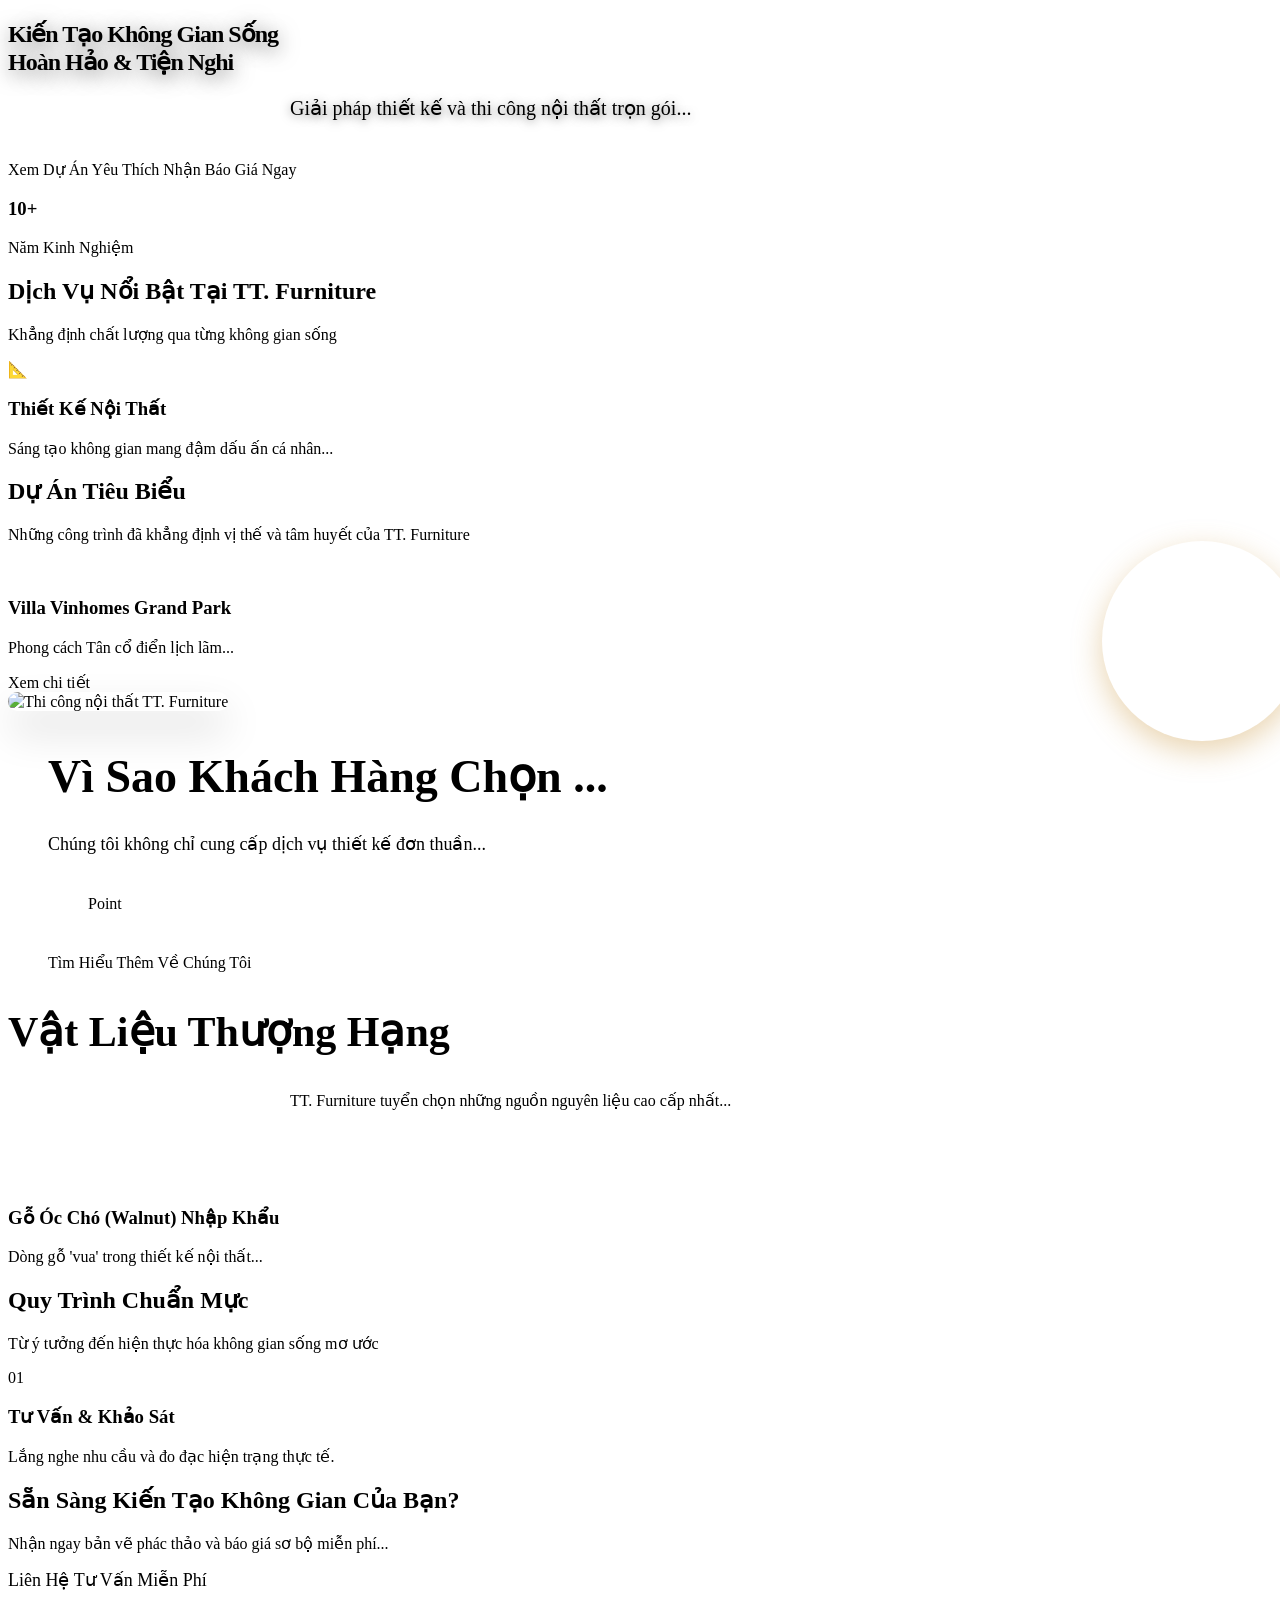
==== commit 5dc989d5: "optimize" ====
--- a/src/main/resources/templates/index.html
+++ b/src/main/resources/templates/index.html
@@ -1,7 +1,7 @@
 <!DOCTYPE html>
 <html xmlns:th="http://www.thymeleaf.org">
 <!-- head fragment included with parameters for title, description, keywords, image -->
-<head th:replace="~{fragments/head :: head(title='Thiết Kế Thi Công Nội Thất Trọn Gói S-Housing | Clone', description='S-housing cung cấp dịch vụ thiết kế và thi công nội thất chuyên nghiệp.', keywords='thiết kế nội thất, thi công nội thất, s-housing', image='/images/hero.png')}">
+<head th:replace="~{fragments/head :: head(title='Thiết Kế Thi Công Nội Thất Trọn Gói TT. Furniture | Clone', description='S-housing cung cấp dịch vụ thiết kế và thi công nội thất chuyên nghiệp.', keywords='thiết kế nội thất, thi công nội thất, s-housing', image='/images/hero.png')}">
 </head>
 
 <body>
@@ -38,7 +38,7 @@
         <!-- Services Features -->
         <section class="services-section">
             <div class="container text-center section-header">
-                <h2 th:text="${settings.index.services.title}">Dịch Vụ Nổi Bật Tại S-Housing</h2>
+                <h2 th:text="${settings.index.services.title}">Dịch Vụ Nổi Bật Tại TT. Furniture</h2>
                 <p th:text="${settings.index.services.subtitle}">Khẳng định chất lượng qua từng không gian sống</p>
             </div>
             
@@ -55,7 +55,7 @@
         <section class="success-gallery">
             <div class="container text-center section-header">
                 <h2 th:utext="${settings.index.successGallery.title}">Dự Án Tiêu Biểu</h2>
-                <p th:text="${settings.index.successGallery.subtitle}">Những công trình đã khẳng định vị thế và tâm huyết của S-Housing</p>
+                <p th:text="${settings.index.successGallery.subtitle}">Những công trình đã khẳng định vị thế và tâm huyết của TT. Furniture</p>
             </div>
             <div class="container gallery-grid">
                 <div class="gallery-item" th:each="item : ${settings.index.successGallery.items}" 
@@ -66,7 +66,7 @@
                     <div class="gallery-overlay">
                         <h3 th:text="${item.title}">Villa Vinhomes Grand Park</h3>
                         <p th:text="${item.desc}">Phong cách Tân cổ điển lịch lãm...</p>
-                        <span class="view-details">Xem chi tiết &rarr;</span>
+                        <span class="view-details">Xem chi tiết</span>
                     </div>
                 </div>
             </div>
@@ -76,7 +76,7 @@
         <section class="about-section" style="background-color: var(--bg-white); padding-bottom: 0;">
             <div class="container flex-row" style="align-items: center;">
                 <div class="about-image" style="position: relative;">
-                    <img th:src="@{${settings.index.about.image}}" alt="Thi công nội thất S-Housing" style="border-radius: 20px; box-shadow: 0 20px 40px rgba(0,0,0,0.15);" />
+                    <img th:src="@{${settings.index.about.image}}" alt="Thi công nội thất TT. Furniture" style="border-radius: 20px; box-shadow: 0 20px 40px rgba(0,0,0,0.15);" />
                     <div style="position: absolute; bottom: -30px; right: -30px; background: var(--primary-color); color: white; padding: 30px; border-radius: 50%; width: 140px; height: 140px; display: flex; flex-direction: column; justify-content: center; align-items: center; box-shadow: 0 10px 30px rgba(201, 147, 57, 0.4);">
                         <strong style="font-size: 32px; line-height: 1;" th:text="${settings.index.about.expValue}">10+</strong>
                         <span style="font-size: 14px; text-align: center;" th:text="${settings.index.about.expLabel}">Năm Kinh Nghiệm</span>
@@ -99,7 +99,7 @@
             <div class="container">
                 <div class="section-header text-center">
                     <h2 style="font-size: 42px;" th:utext="${settings.index.materials.title}">Vật Liệu Thượng Hạng</h2>
-                    <p style="max-width: 700px; margin: 0 auto 60px auto;" th:text="${settings.index.materials.subtitle}">S-Housing tuyển chọn những nguồn nguyên liệu cao cấp nhất...</p>
+                    <p style="max-width: 700px; margin: 0 auto 60px auto;" th:text="${settings.index.materials.subtitle}">TT. Furniture tuyển chọn những nguồn nguyên liệu cao cấp nhất...</p>
                 </div>
 
                 <div class="materials-grid">
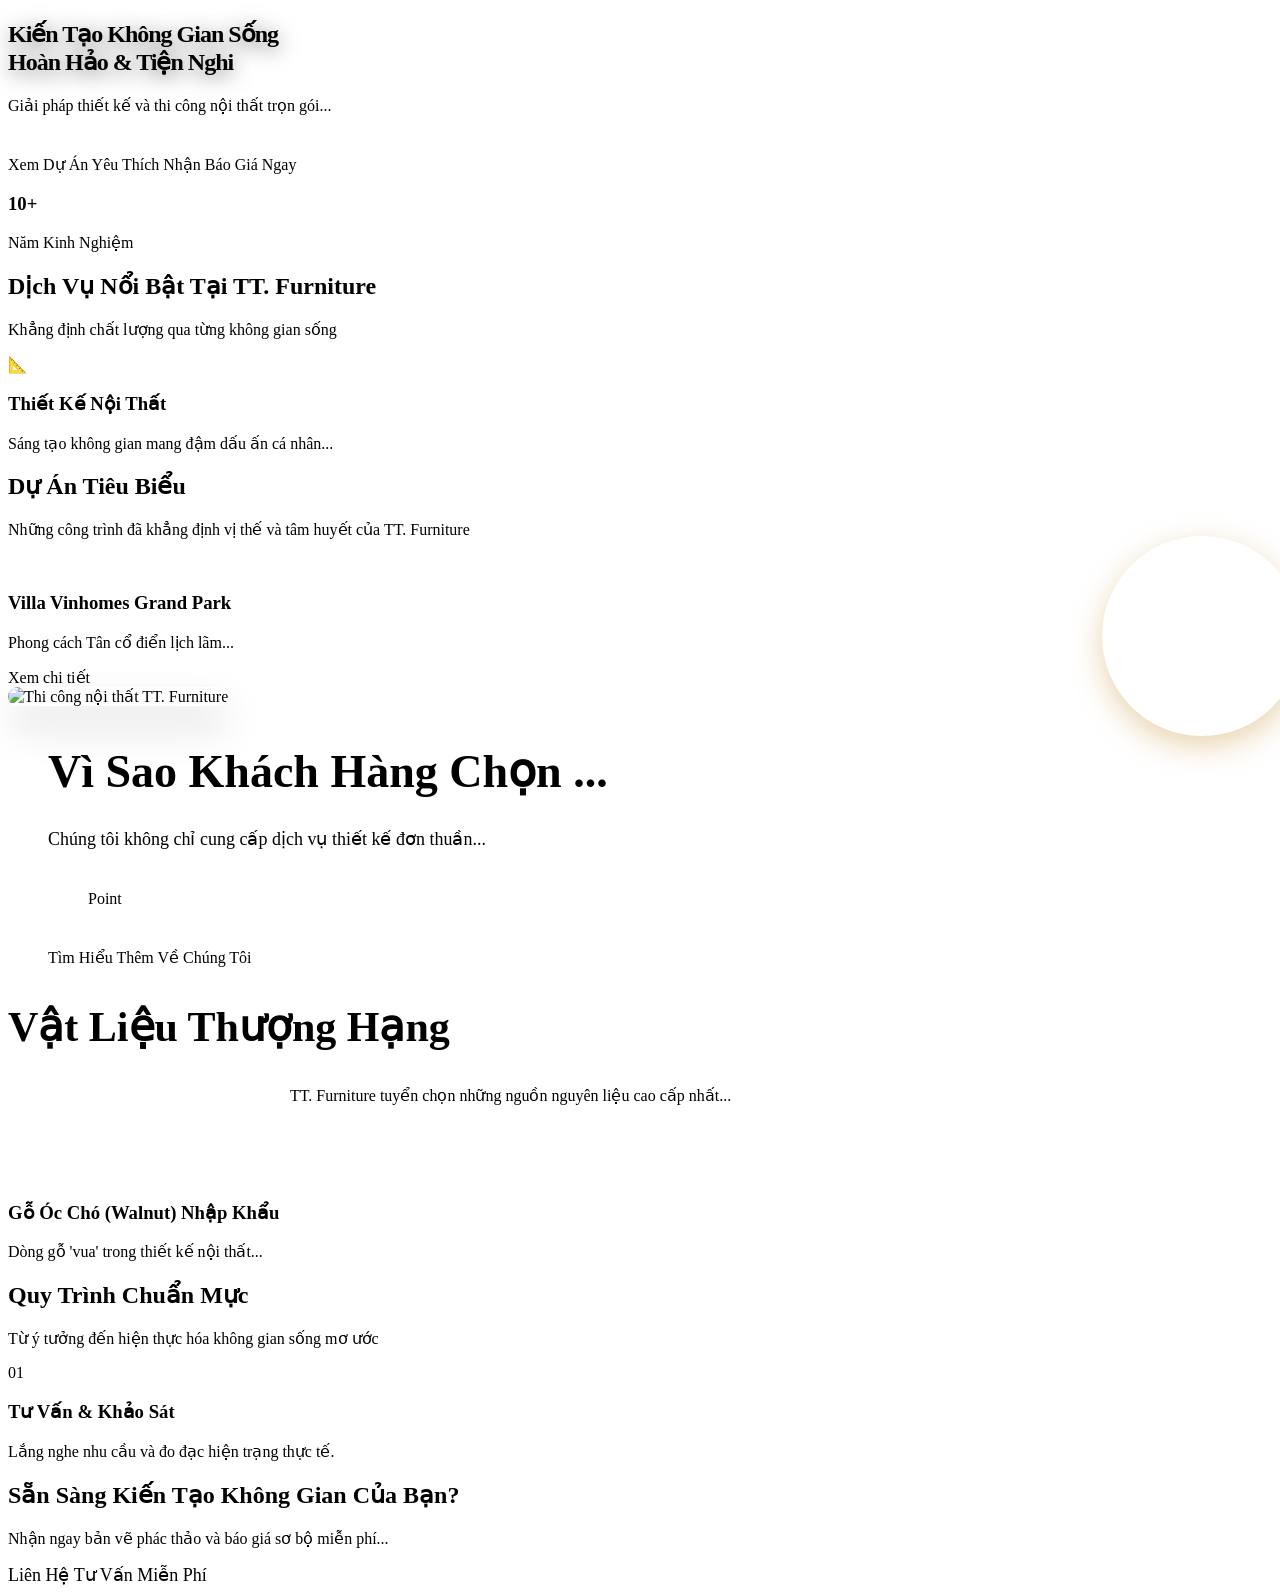
==== commit c1b15332: "optimize" ====
--- a/src/main/resources/templates/index.html
+++ b/src/main/resources/templates/index.html
@@ -12,10 +12,10 @@
     <main>
         <!-- Hero Section -->
         <section class="hero-section" th:style="'background-image: url(' + @{${settings.index.hero.bgImage}} + ');'">
-            <div class="hero-overlay" style="background: linear-gradient(135deg, rgba(26, 32, 44, 0.8), rgba(0, 0, 0, 0.4));"></div>
+            <div class="hero-overlay"></div>
             <div class="container hero-content">
                 <h1 style="font-weight: 800; letter-spacing: -1px; text-shadow: 0 4px 20px rgba(0,0,0,0.5);" th:utext="${settings.index.hero.title}">Kiến Tạo Không Gian Sống <br/><span style="color: var(--primary-color);">Hoàn Hảo</span> & Tiện Nghi</h1>
-                <p style="font-size: 20px; font-weight: 300; max-width: 700px; margin: 0 auto 40px auto; text-shadow: 0 2px 10px rgba(0,0,0,0.5);" th:text="${settings.index.hero.subtitle}">Giải pháp thiết kế và thi công nội thất trọn gói...</p>
+                <p class="hero-subtitle" style="margin-bottom: 40px;" th:text="${settings.index.hero.subtitle}">Giải pháp thiết kế và thi công nội thất trọn gói...</p>
                 <div class="hero-buttons">
                     <a th:href="@{/du-an}" class="btn btn-primary btn-large btn-glow" th:text="${settings.index.hero.primaryBtn}">Xem Dự Án Yêu Thích</a>
                     <a th:href="@{/lien-he}" class="btn btn-secondary btn-large" th:text="${settings.index.hero.secondaryBtn}">Nhận Báo Giá Ngay</a>
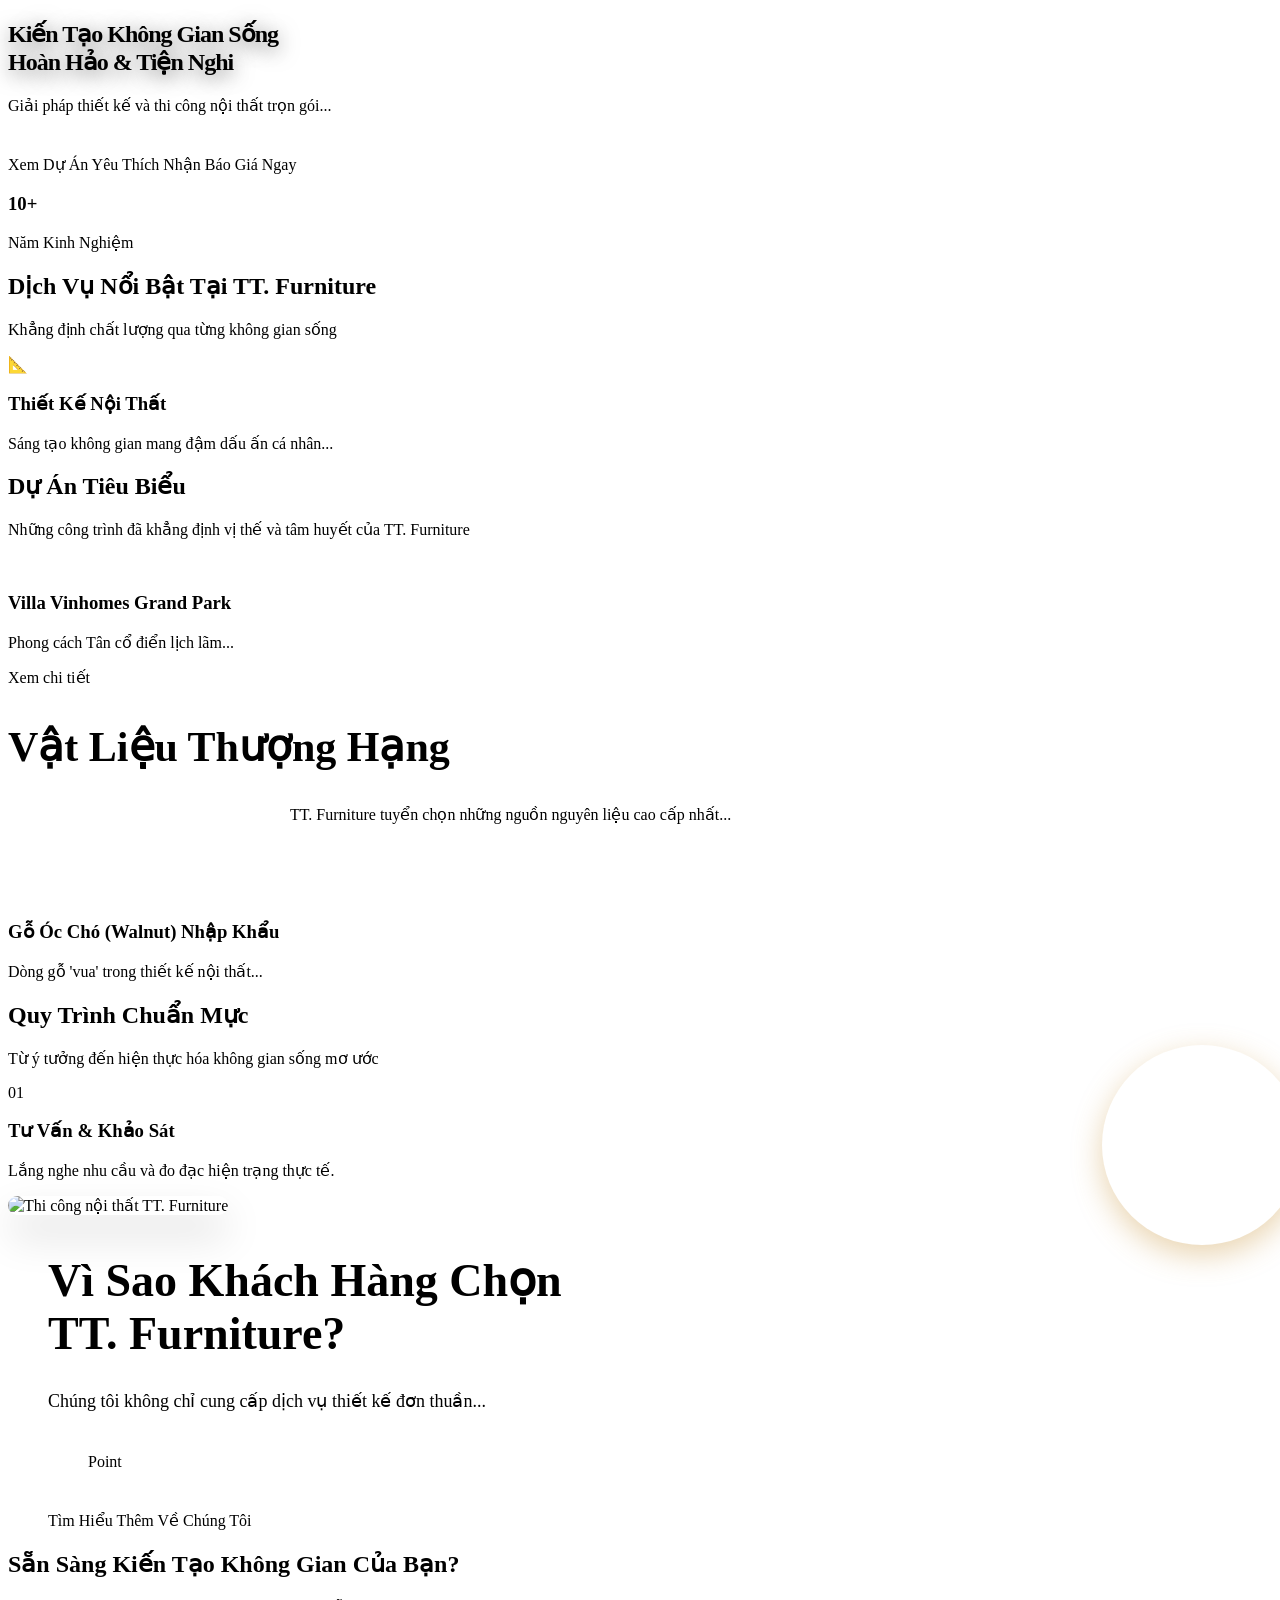
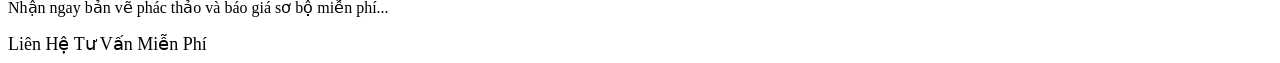
==== commit d5d51e4f: "optimize" ====
--- a/src/main/resources/templates/index.html
+++ b/src/main/resources/templates/index.html
@@ -72,28 +72,6 @@
             </div>
         </section>
 
-        <!-- About Intro Section (Why Choose Us) -->
-        <section class="about-section" style="background-color: var(--bg-white); padding-bottom: 0;">
-            <div class="container flex-row" style="align-items: center;">
-                <div class="about-image" style="position: relative;">
-                    <img th:src="@{${settings.index.about.image}}" alt="Thi công nội thất TT. Furniture" style="border-radius: 20px; box-shadow: 0 20px 40px rgba(0,0,0,0.15);" />
-                    <div style="position: absolute; bottom: -30px; right: -30px; background: var(--primary-color); color: white; padding: 30px; border-radius: 50%; width: 140px; height: 140px; display: flex; flex-direction: column; justify-content: center; align-items: center; box-shadow: 0 10px 30px rgba(201, 147, 57, 0.4);">
-                        <strong style="font-size: 32px; line-height: 1;" th:text="${settings.index.about.expValue}">10+</strong>
-                        <span style="font-size: 14px; text-align: center;" th:text="${settings.index.about.expLabel}">Năm Kinh Nghiệm</span>
-                    </div>
-                </div>
-                <div class="about-text" style="padding-left: 40px;">
-                    <h2 style="font-size: 46px; margin-bottom: 25px; color: var(--secondary-color);" th:utext="${settings.index.about.title}">Vì Sao Khách Hàng Chọn ...</h2>
-                    <p style="font-size: 18px; line-height: 1.8; color: var(--text-color); margin-bottom: 35px;" th:text="${settings.index.about.desc}">Chúng tôi không chỉ cung cấp dịch vụ thiết kế đơn thuần...</p>
-                    
-                    <ul class="check-list" style="display: grid; grid-template-columns: 1fr 1fr; gap: 15px; margin-bottom: 40px;">
-                        <li th:each="point : ${settings.index.about.checkList}" style="font-size: 16px; display: flex; align-items: center;" th:text="${point}">Point</li>
-                    </ul>
-                    <a th:href="@{/ve-chung-toi}" class="btn btn-primary btn-large btn-glow" style="border-radius: 30px;" th:text="${settings.index.about.btnLabel}">Tìm Hiểu Thêm Về Chúng Tôi</a>
-                </div>
-            </div>
-        </section>
-
         <!-- Material Excellence Section -->
         <section class="materials-section">
             <div class="container">
@@ -131,8 +109,27 @@
             </div>
         </section>
 
-
-
+        <!-- About Intro Section (Why Choose Us) -->
+        <section class="about-section" style="background-color: var(--bg-white); padding-bottom: 0;">
+            <div class="container flex-row" style="align-items: center;">
+                <div class="about-image" style="position: relative;">
+                    <img th:src="@{${settings.index.about.image}}" alt="Thi công nội thất TT. Furniture" style="border-radius: 20px; box-shadow: 0 20px 40px rgba(0,0,0,0.15);" />
+                    <div style="position: absolute; bottom: -30px; right: -30px; background: var(--primary-color); color: white; padding: 30px; border-radius: 50%; width: 140px; height: 140px; display: flex; flex-direction: column; justify-content: center; align-items: center; box-shadow: 0 10px 30px rgba(201, 147, 57, 0.4);">
+                        <strong style="font-size: 32px; line-height: 1;" th:text="${settings.index.about.expValue}">10+</strong>
+                        <span style="font-size: 14px; text-align: center;" th:text="${settings.index.about.expLabel}">Năm Kinh Nghiệm</span>
+                    </div>
+                </div>
+                <div class="about-text" style="padding-left: 40px;">
+                    <h2 style="font-size: 46px; margin-bottom: 25px; color: var(--secondary-color);" th:utext="${settings.index.about.title}">Vì Sao Khách Hàng Chọn <br/><span style='color: var(--primary-color);'>TT. Furniture?</span></h2>
+                    <p style="font-size: 18px; line-height: 1.8; color: var(--text-color); margin-bottom: 35px;" th:text="${settings.index.about.desc}">Chúng tôi không chỉ cung cấp dịch vụ thiết kế đơn thuần...</p>
+                    
+                    <ul class="check-list" style="display: grid; grid-template-columns: 1fr 1fr; gap: 15px; margin-bottom: 40px;">
+                        <li th:each="point : ${settings.index.about.checkList}" style="font-size: 16px; display: flex; align-items: center;" th:text="${point}">Point</li>
+                    </ul>
+                    <a th:href="@{/ve-chung-toi}" class="btn btn-primary btn-large btn-glow" style="border-radius: 30px;" th:text="${settings.index.about.btnLabel}">Tìm Hiểu Thêm Về Chúng Tôi</a>
+                </div>
+            </div>
+        </section>
 
         <!-- Dynamic CTA Banner -->
         <section class="cta-banner">
